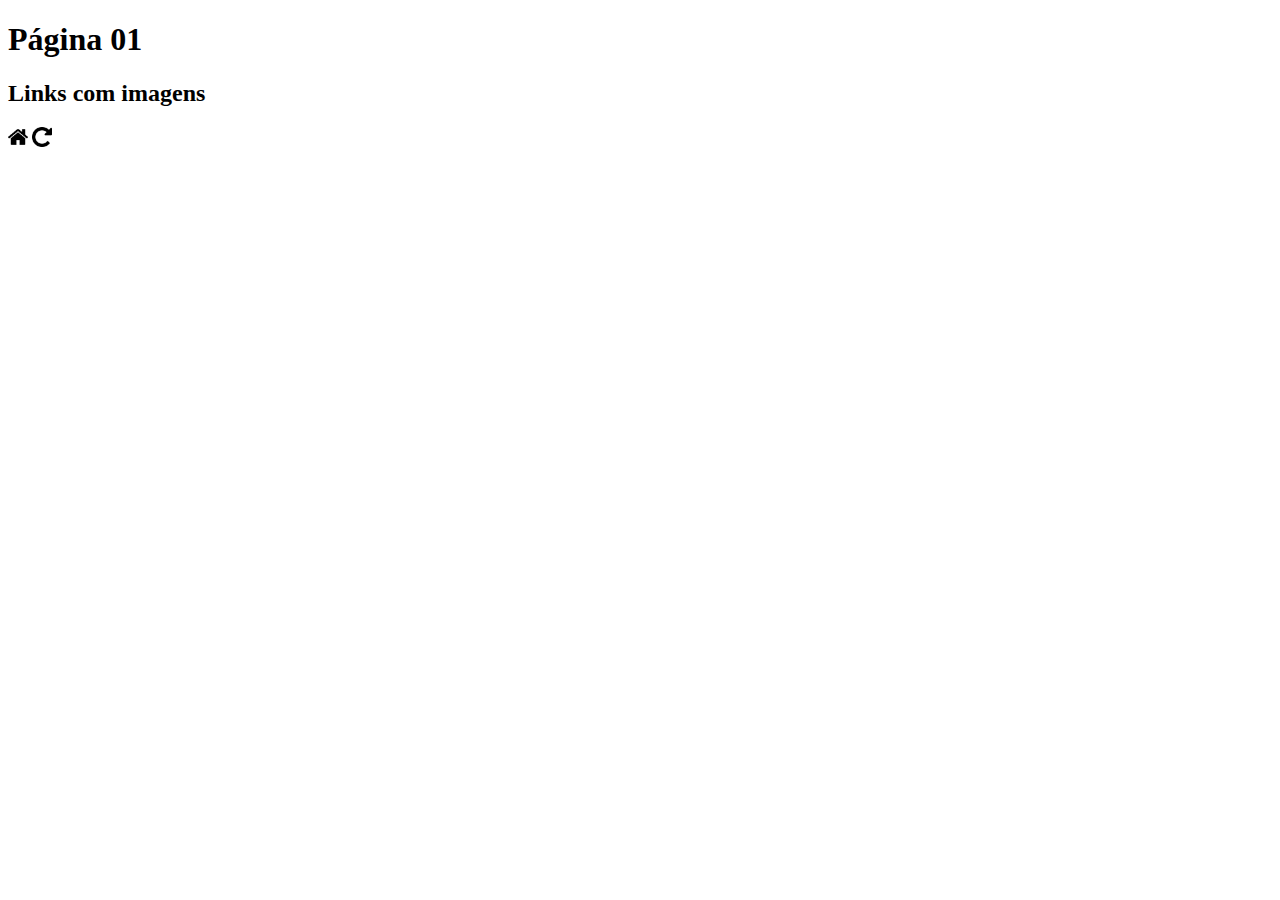
==== aula03/index.html @ 5cafa1cf "navegação básica de páginas" ====
<!DOCTYPE html>
<html lang="pt-br">
<head>
    <meta charset="UTF-8">
    <meta name="viewport" content="width=device-width, initial-scale=1.0">
    <title>Aula 3 - Links com imagens</title>
</head>
<body>
    <h1>Página 01</h1>
    <h2>Links com imagens</h2>
    
   
    <a href = "#"><img src="../imagens/casa.png" style="height: 20px;"></a>
    <a href = "página2.html"><img src="../imagens/seta-para-atualizar.png" style="height: 20px;"></a>
   
    </a>
</body>
</html>
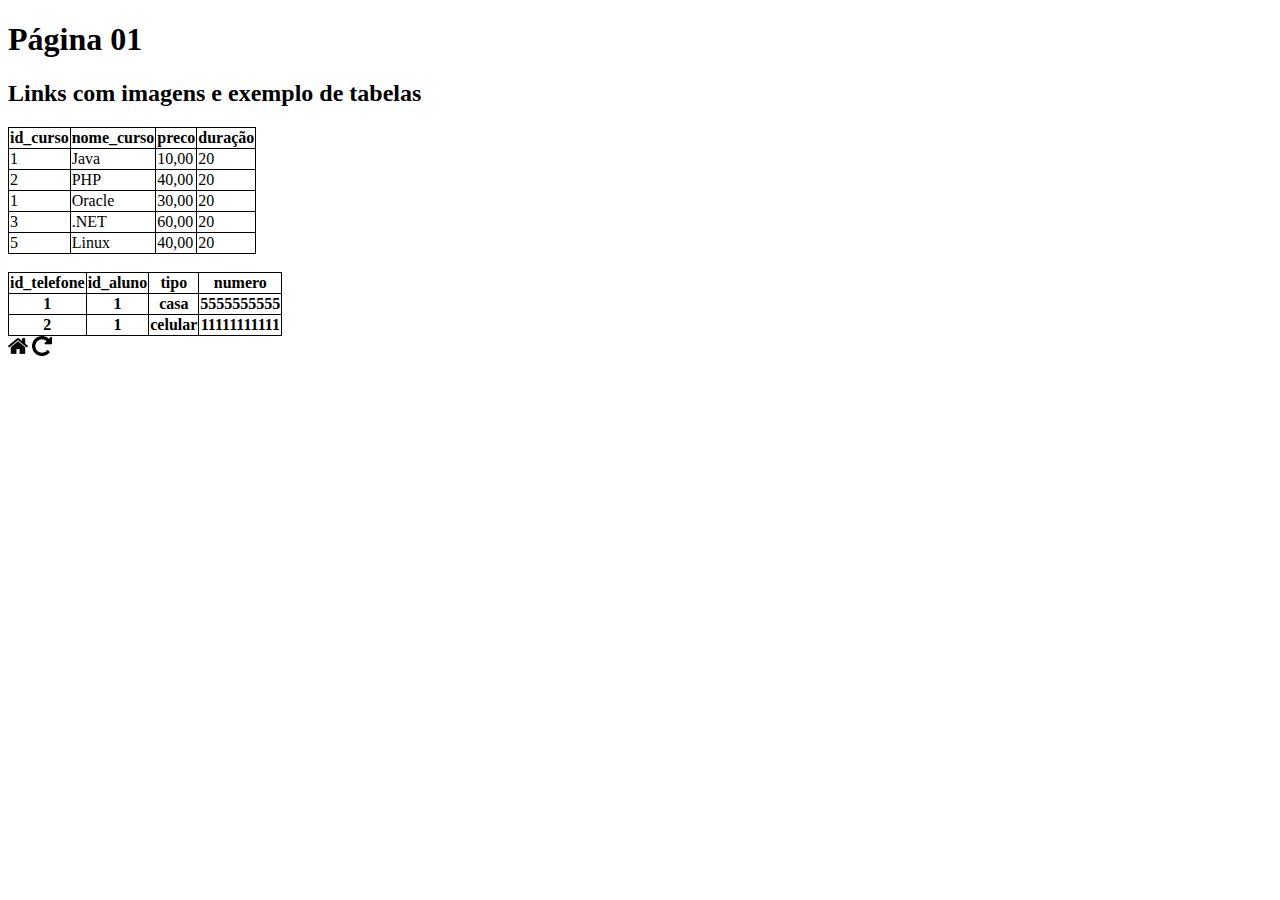
==== commit 43ca0100: "teste" ====
--- a/aula03/index.html
+++ b/aula03/index.html
@@ -4,11 +4,89 @@
     <meta charset="UTF-8">
     <meta name="viewport" content="width=device-width, initial-scale=1.0">
     <title>Aula 3 - Links com imagens</title>
+    <style>
+        table,td,th,tr{
+            border: 1px solid black;
+            border-collapse:collapse;
+        }
+      ""
+    </style>
 </head>
 <body>
     <h1>Página 01</h1>
-    <h2>Links com imagens</h2>
+    <h2>Links com imagens e exemplo de tabelas</h2>
+
+    <table border="1px">
+        <tr>
+            <th>id_curso</th>
+            <th>nome_curso</th>
+            <th>preco</th>
+            <th>duração</th>
+        </tr>
+        <tr>
+            <td>1</td>
+            <td>Java</td>
+            <td>10,00</td>
+            <td>20</td>
+            
+        </tr>
+        <tr>
+            <td>2</td>
+            <td>PHP</td>
+            <td>40,00</td>
+            <td>20</td>
+            
+        </tr>
+        <tr>
+            <td>1</td>
+            <td>Oracle</td>
+            <td>30,00</td>
+            <td>20</td>
+            
+        </tr>
+        <tr>
+            <td>3</td>
+            <td>.NET</td>
+            <td>60,00</td>
+            <td>20</td>
+            
+        </tr>
+        <tr>
+            <td>5</td>
+            <td>Linux</td>
+            <td>40,00</td>
+            <td>20</td>
+            
+        </tr>
+
+    </table>
+    <br>
+   <table>
+    <tr>
+        <th>id_telefone</th>
+        <th>id_aluno</th>
+        <th>tipo</th>
+        <th>numero</th>
+    </tr>
+    <tr>
+        <th>1</th>
+        <th>1</th>
+        <th>casa</th>
+        <th>5555555555</th>
+    </tr>
+    <tr>
+        <th>2</th>
+        <th>1</th>
+        <th>celular</th>
+        <th>11111111111</th>
+    </tr>
+  
+   </table>
     
+
+
+
+   <!-- forma de fazer varias linhas mais rapido -> table>tr*6>th*6 -->
    
     <a href = "#"><img src="../imagens/casa.png" style="height: 20px;"></a>
     <a href = "página2.html"><img src="../imagens/seta-para-atualizar.png" style="height: 20px;"></a>
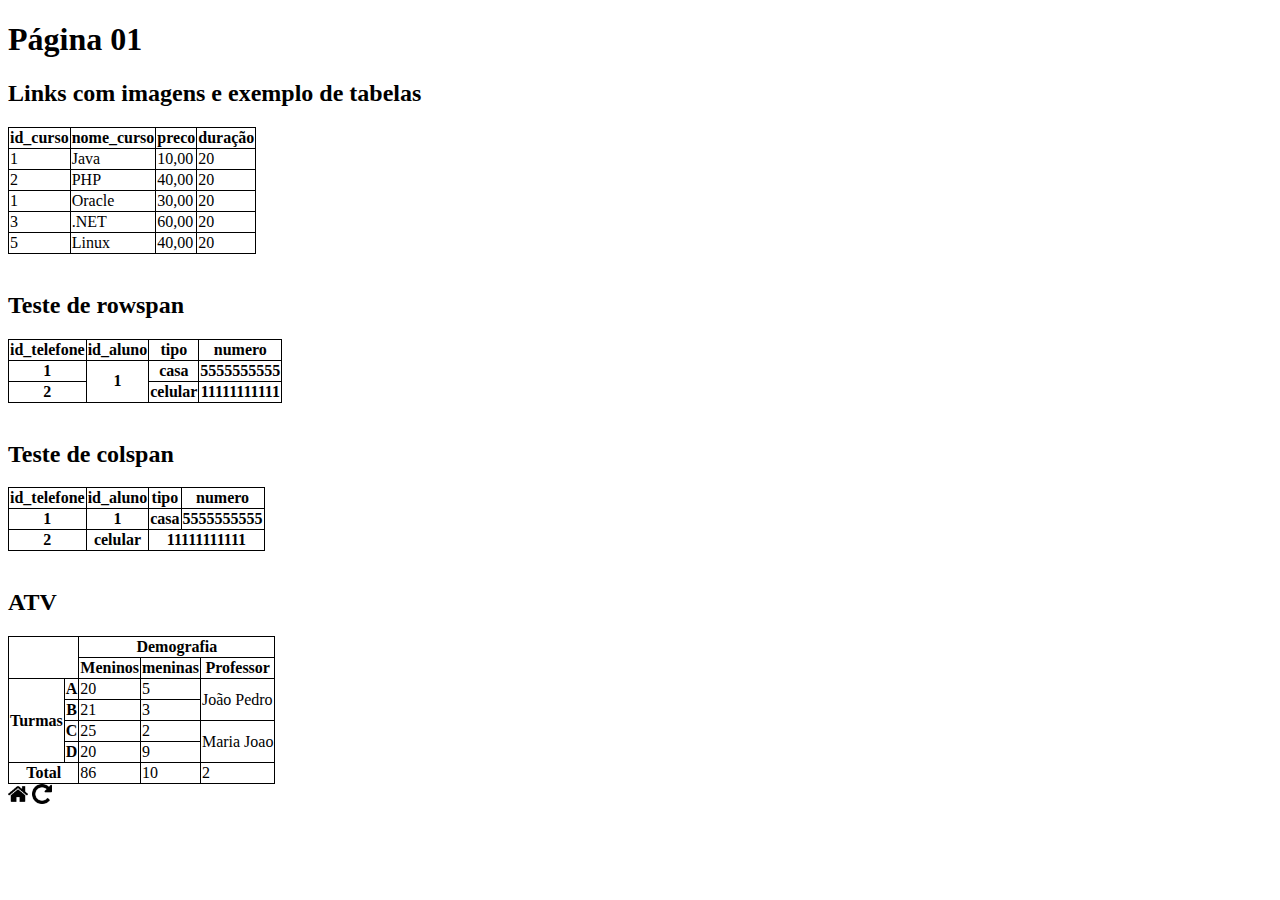
==== commit 5fadf201: "Tabela" ====
--- a/aula03/index.html
+++ b/aula03/index.html
@@ -9,7 +9,7 @@
             border: 1px solid black;
             border-collapse:collapse;
         }
-      ""
+      
     </style>
 </head>
 <body>
@@ -61,7 +61,32 @@
 
     </table>
     <br>
+   <h2>Teste de rowspan</h2>
    <table>
+
+    <tr>
+        <th>id_telefone</th>
+        <th>id_aluno</th>
+        <th>tipo</th>
+        <th>numero</th>
+    </tr>
+    <tr>
+        <th>1</th>
+        <th rowspan="2">1</th>
+        <th>casa</th>
+        <th>5555555555</th>
+    </tr>
+    <tr>
+        <th>2</th>
+        
+        <th>celular</th>
+        <th>11111111111</th>
+    </tr>
+  
+   </table>
+   <br>
+   <table>
+    <h2>Teste de colspan</h2>
     <tr>
         <th>id_telefone</th>
         <th>id_aluno</th>
@@ -76,14 +101,60 @@
     </tr>
     <tr>
         <th>2</th>
-        <th>1</th>
+        
         <th>celular</th>
-        <th>11111111111</th>
+        <th colspan="2">11111111111</th>
     </tr>
   
    </table>
-    
+    <br>
+<table>
+    <h2>ATV</h2>
+    <tr>
 
+        <th colspan="2" rowspan="2"></th>
+        <th colspan="3">Demografia</th>    
+        
+        </th>
+    </tr>
+    <tr>
+        <th>Meninos</th>
+        <th>meninas</th>
+        <th>Professor</th>
+    </tr>
+    <tr>
+        <th rowspan="4">Turmas</th>
+        <th>A</th>
+        <td>20</td>
+        <td>5</td>
+        <td rowspan="2">João Pedro</td>
+    </tr>
+    <tr>
+        
+        <th>B</th>
+        <td>21</td>
+        <td>3</td>
+        
+    </tr>
+    <tr>
+        <th>C</th>
+        <td>25</td>
+        <td>2</td>
+        <td rowspan="2">Maria Joao</td>
+    </tr>
+    <tr>
+        <th>D</th>
+        <td>20</td>
+        <td>9</td>
+        
+    </tr>
+    <tr>
+        <th colspan="2">Total</th>
+        <td>86</td>
+        <td>10</td>
+        <td colspan="2">2</td>
+    </tr>
+</table>
 
 
    <!-- forma de fazer varias linhas mais rapido -> table>tr*6>th*6 -->
